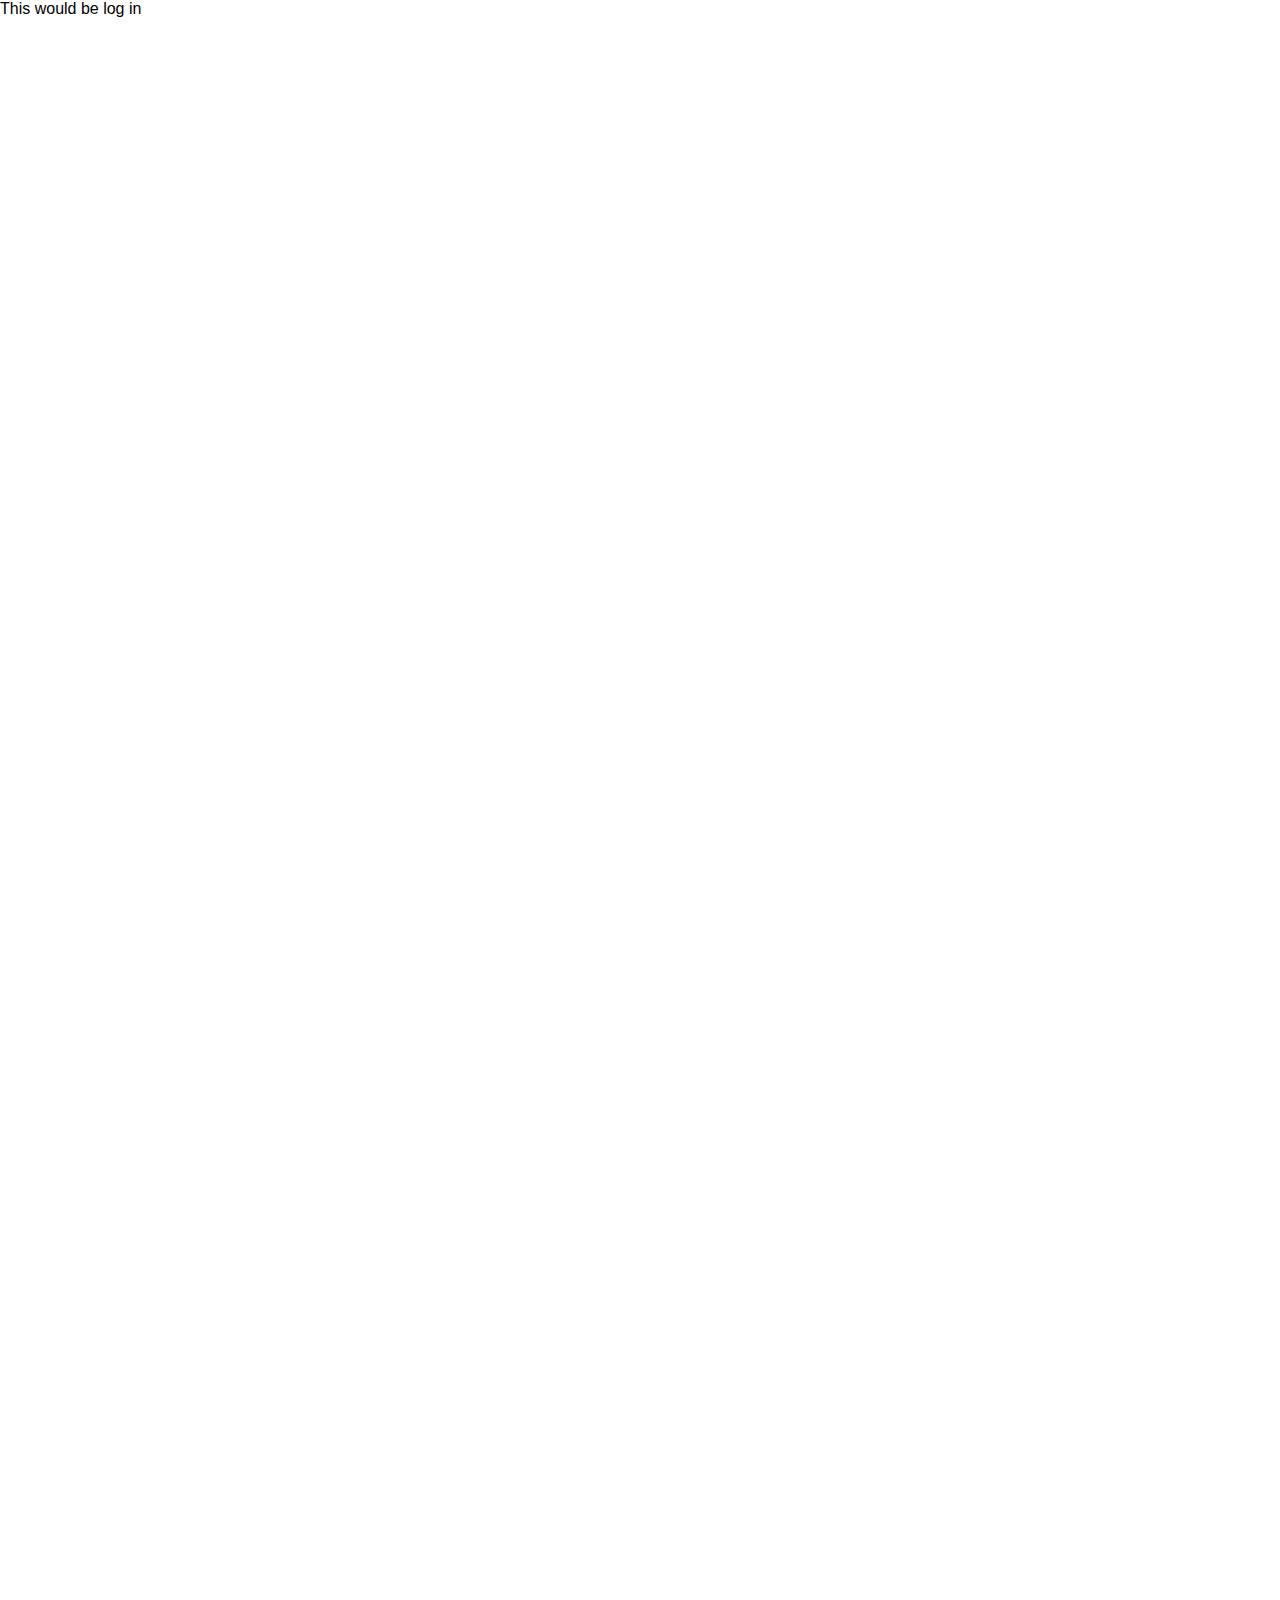
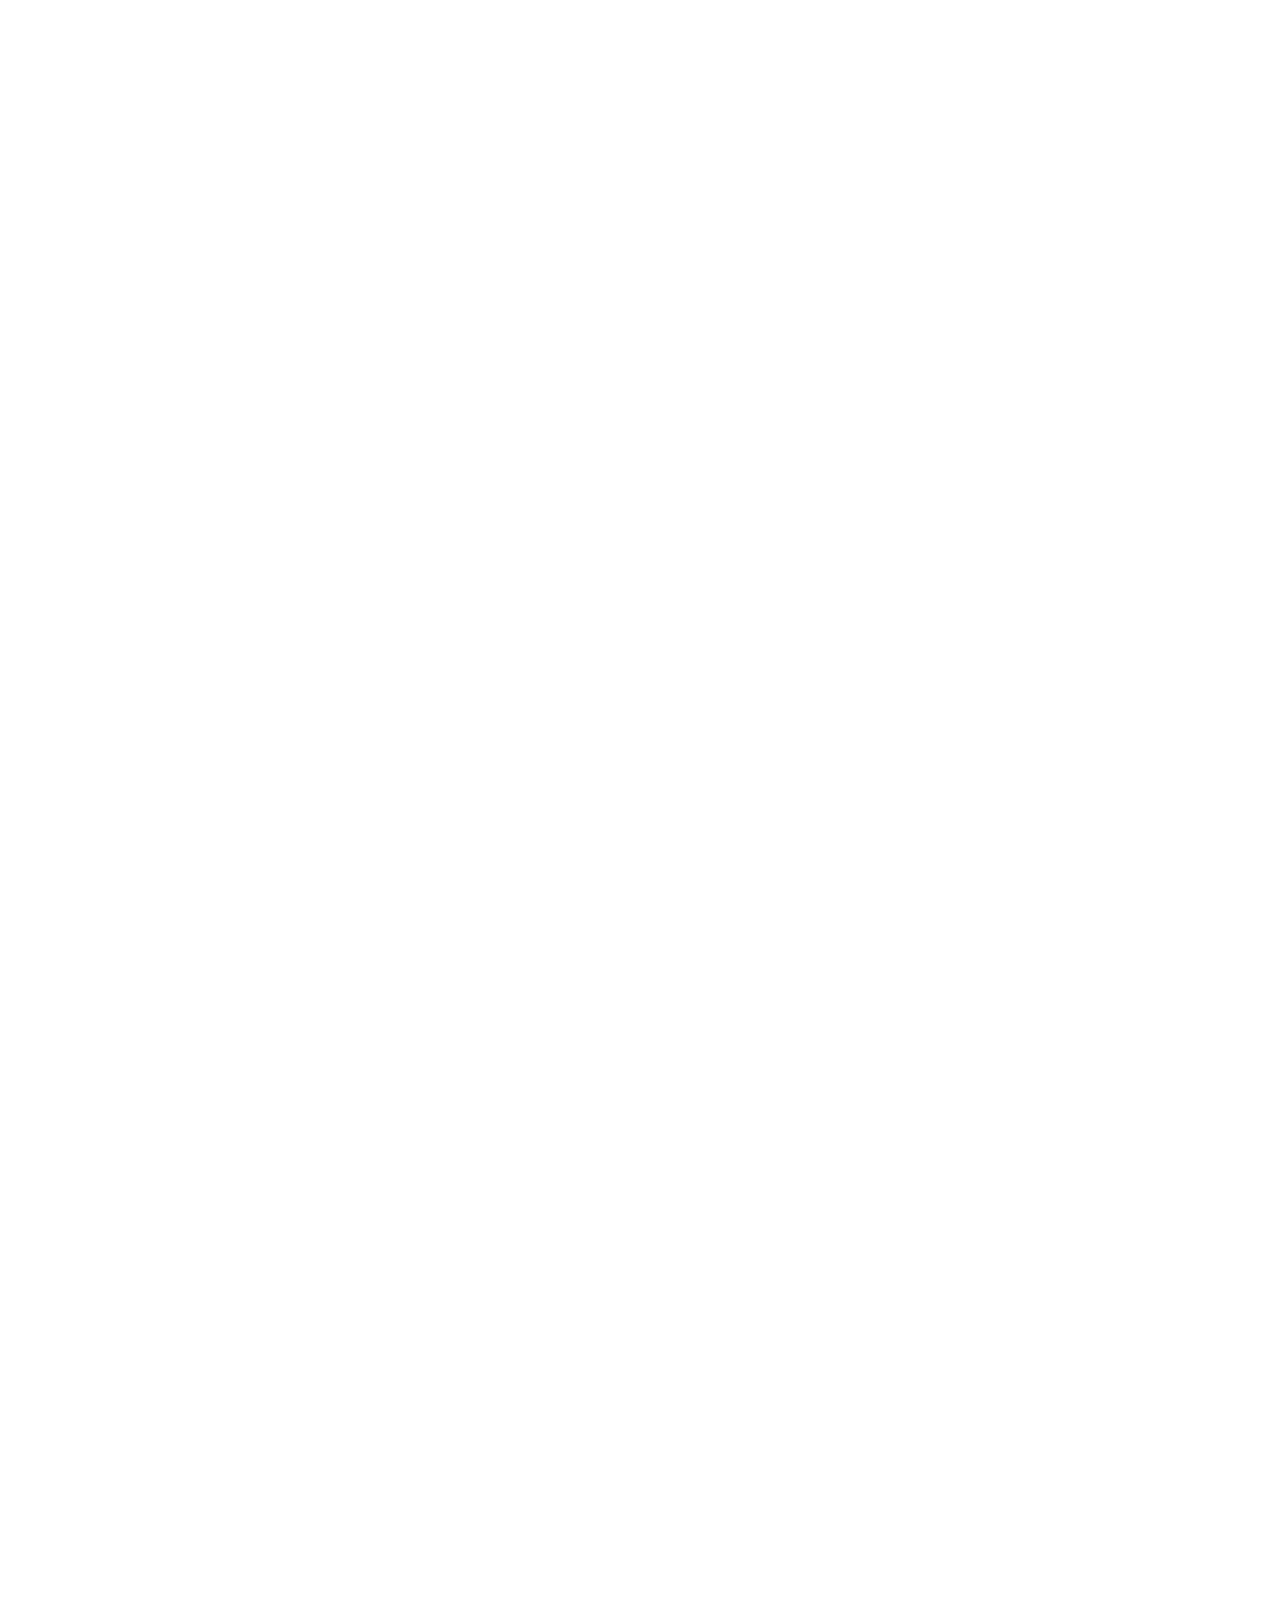
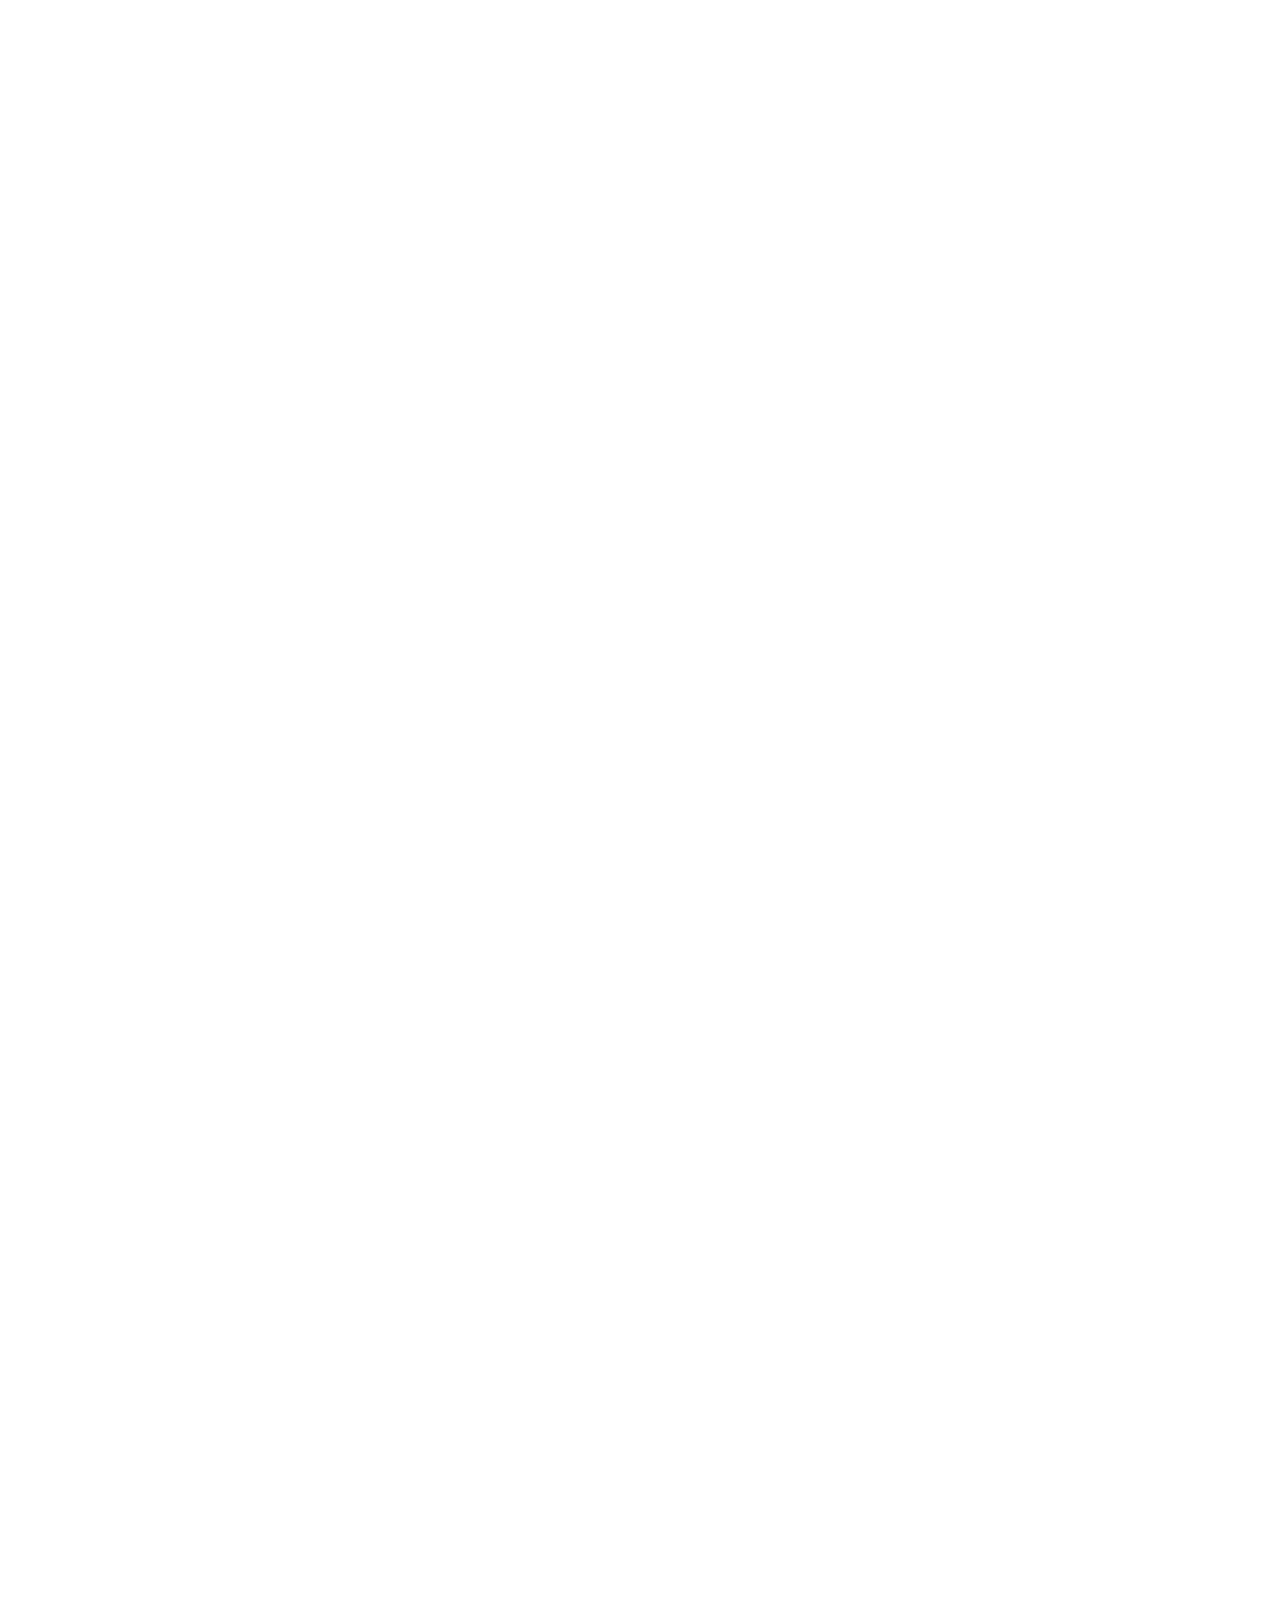
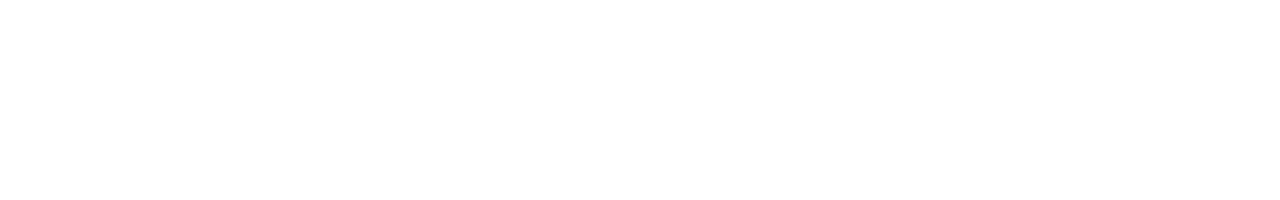
==== login.html @ 829d99b6 "new repository" ====
<!DOCTYPE html>
<html lang="en">
<head>
    <meta charset="UTF-8">
    <meta name="viewport" content="width=device-width, initial-scale=1.0">
    <meta http-equiv="X-UA-Compatible" content="ie=edge">
    <link href="css/index_style.css" rel="stylesheet">
    <title>CroFu Log In</title>
</head>
<body>
    <span>This would be log in</span>
</body>
</html>
---- css/index_style.css ----
*{
    margin: 0;
    padding: 0;
    outline: none;
}

body, html {

    width: 100%;
    height: 5000px;
}

body {
    background-color: white;
    font-family: -apple-system, BlinkMacSystemFont, 'Segoe UI', Roboto, Oxygen, Ubuntu, Cantarell, 'Open Sans', 'Helvetica Neue', sans-serif;
}

header {
    background: transparent;
    width: 100%;
    padding: 10px 0,5% 10px 0,5%;
    position: fixed;
    float: left;
}

header #logotipe {
    color: white;
    cursor: pointer;
}

header #logotipe span {
    font-size: 45pt;
    line-height: 45px;
    margin-left: 40px;
    font-family: -apple-system, BlinkMacSystemFont, 'Segoe UI', Roboto, Oxygen, Ubuntu, Cantarell, 'Open Sans', 'Helvetica Neue', sans-serif;
}

@media (min-width: 401px) {
    #logotipe {
        float: left;
        width: 30%;
        font-size: 10pt;
    }
    #about {
        float: right;
        width: 50%;
    }
}

@media (max-width: 400px) {
    #logotipe{
        margin-top: 10px;
        width: 100%;
        font-size: 70pt;
    }
    #about {
        float: left;
        width: 100%;

    }
}

#about {
    text-align: center;
    font-size: 20pt;
    line-height: 40px;
    margin-bottom: 10px;
}

#about > a {
    color: white;
}

#about > a:hover{
    color: indianred;
    text-decoration: underline;
}

#about > a:not(:last-child){
    margin-right:5%;
}

.fixed {
    z-index: 5000;
    background-color: white;
    border-bottom: 1px solid silver;
}

header.fixed #logotipe{
    color: black;
}

.fixed #about a {
    color: black;
}

.fixed #about a:hover {
    color: indianred;
}

.fixed2 {
    color: indianred;
}

#top {
    width:100%;
    height: 1000px;
    background-image: url(/media/music.png);
    background-blend-mode: multiply;
    background-color: #4a4a4e;
    background-size: cover;
    text-align: center;
    color: white;
    font-size: 45pt;
}

@media (max-width: 400px){
    #top{
        padding-top: 40%;
    }
}

#top h1 {
    padding-top: 20%;
}

#top h3 {
    color: indianred;
}

#main{
    padding: 100px 20%;
    float: left;
    width: 60%;
    background-color: white;
    border-top: 2px solid silver;
    color: black;
}

#overview {
    background-image: url("/media/studio.png");
    background-attachment: fixed;
    background-blend-mode: multiply;
    background-color: #4f6458;
    background-size: cover;
    text-align: center;
    color: white;
    height: 1500px;
}
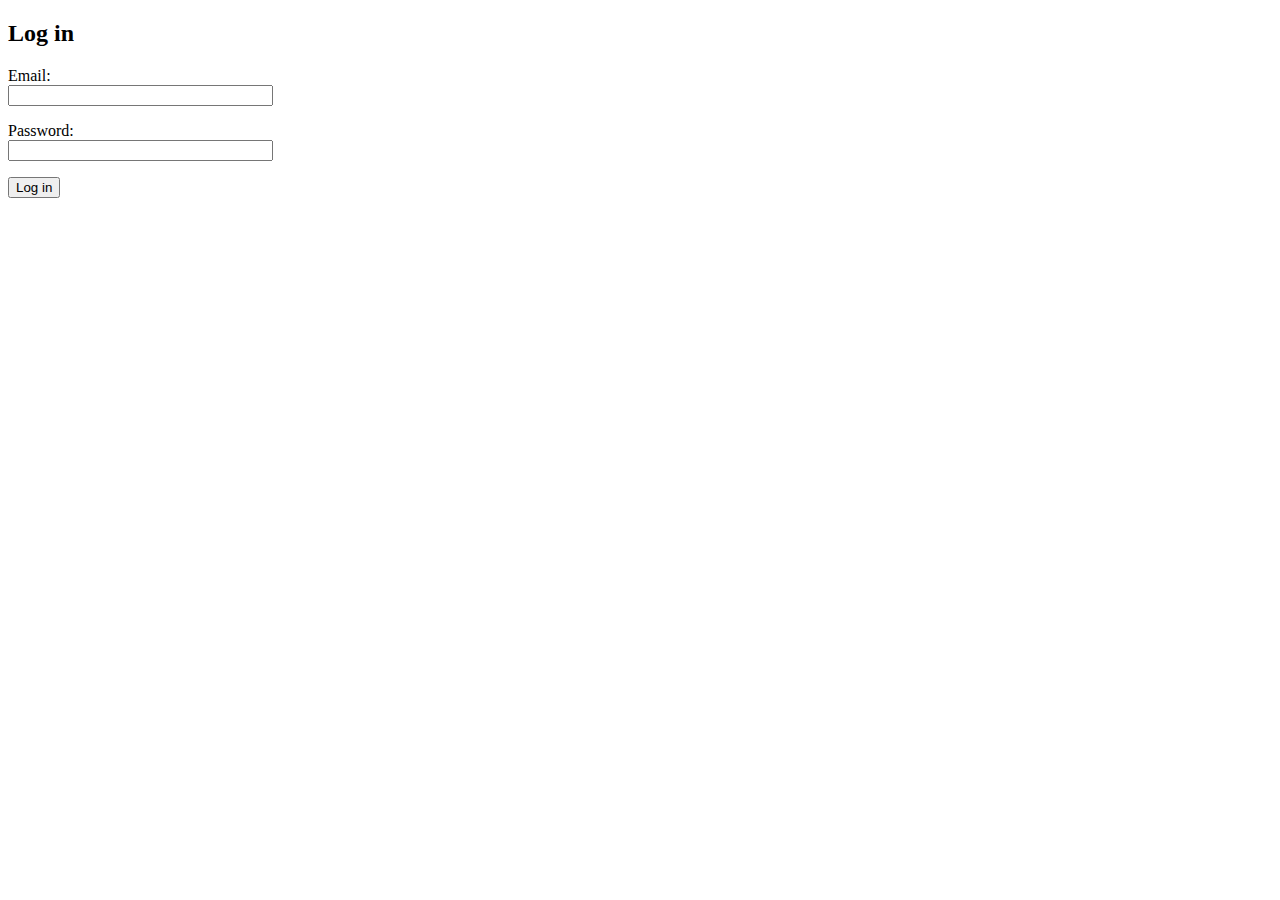
==== commit fd11e697: "add php and some remarks" ====
--- a/login.html
+++ b/login.html
@@ -1,13 +1,26 @@
 <!DOCTYPE html>
 <html lang="en">
 <head>
-    <meta charset="UTF-8">
-    <meta name="viewport" content="width=device-width, initial-scale=1.0">
-    <meta http-equiv="X-UA-Compatible" content="ie=edge">
-    <link href="css/index_style.css" rel="stylesheet">
-    <title>CroFu Log In</title>
+	<title>Log in</title>
 </head>
 <body>
-    <span>This would be log in</span>
+    <h2>Log in</h2>
+	<form action="php/login.php" method="post">
+<!--**** Форма для проверки данных пользователя ***** -->
+
+	 <label>Email:<br></label>
+    <input name="mail" type="text" maxlength="50" size="30">
+    </p>
+<!--**** В текстовое поле (name="mail" type="text") пользователь вводит свой mail ***** -->
+	<p>
+    <label>Password:<br></label>
+    <input name="password" type="text" maxlength="50" size="30">
+    </p>
+<!--**** В поле для паролей (name="password" type="password") пользователь вводит свой пароль ***** --> 
+	<p>
+    <input type="submit" name="submit" value="Log in">
+<!--**** Кнопочка (type="submit") отправляет данные на страничку check_user.php ***** --> 
+	</p>
+	</form>
 </body>
 </html>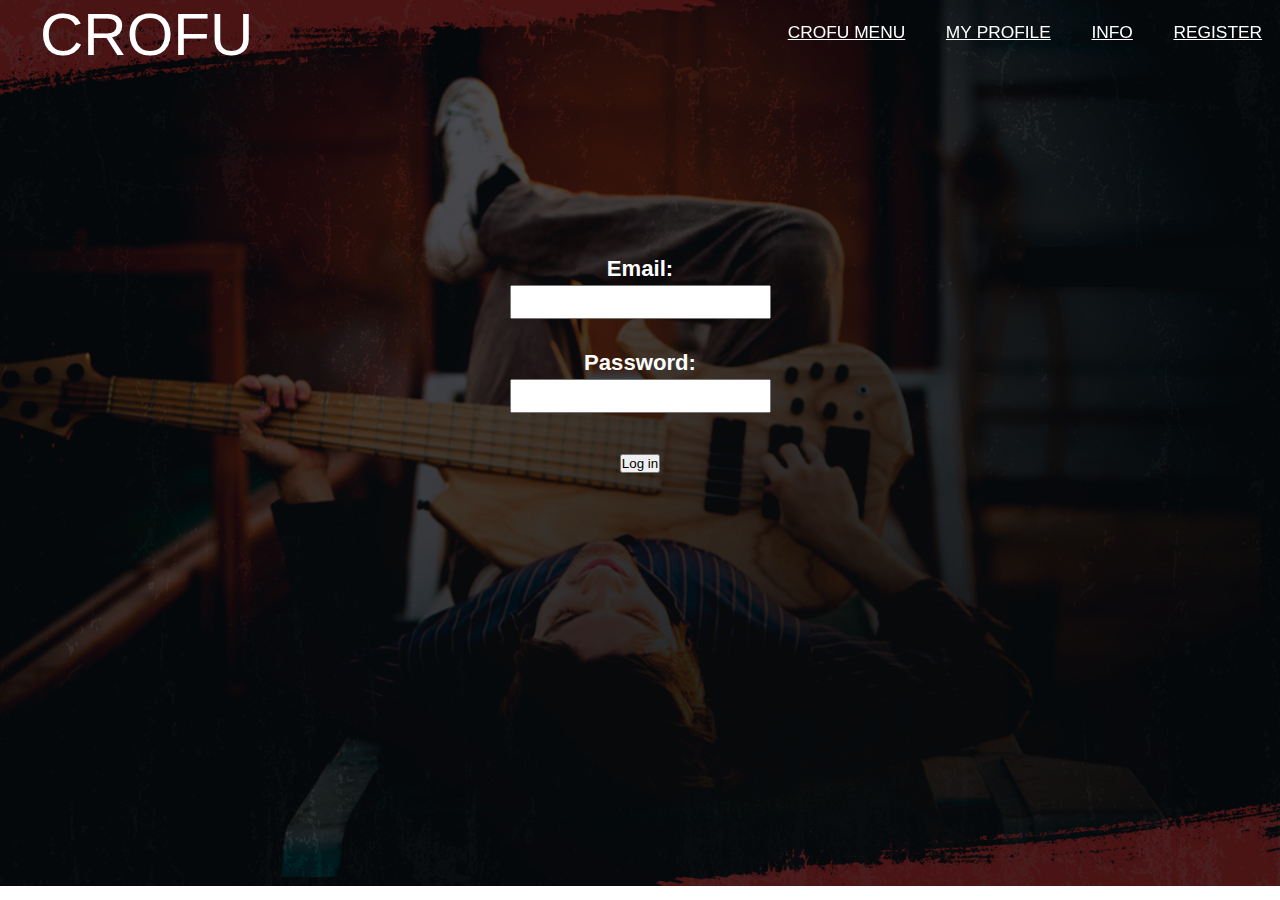
==== commit 6d371f90: "register and login style ON" ====
--- a/login.html
+++ b/login.html
@@ -1,26 +1,54 @@
 <!DOCTYPE html>
 <html lang="en">
 <head>
-	<title>Log in</title>
+    <meta charset="UTF-8">
+    <meta name="viewport" content="width=device-width, initial-scale=1.0">
+    <meta http-equiv="X-UA-Compatible" content="ie=edge">
+    <link href="css/index_style.css" rel="stylesheet">
+	<title>Log In</title>
 </head>
+
+
 <body>
-    <h2>Log in</h2>
+    <header>
+        <div id="logotipe" onclick="slowScroll('#top')">
+            <span>CROFU</span> 
+        </div>
+        <div id="about">
+            <a href="index.html">CROFU&nbsp;MENU</a>
+            <a href="myprofile.html">MY&nbsp;PROFILE</a>
+            <a href="info.html">INFO</a>
+            <a href="register.html">REGISTER</a>
+        </div>
+    </header>
+
+<div id="top">
+
+    <div id="login">
 	<form action="php/login.php" method="post">
 <!--**** Форма для проверки данных пользователя ***** -->
-
-	 <label>Email:<br></label>
+	 <h5>Email:<br></h5>
     <input name="mail" type="text" maxlength="50" size="30">
     </p>
+    <br>
 <!--**** В текстовое поле (name="mail" type="text") пользователь вводит свой mail ***** -->
 	<p>
-    <label>Password:<br></label>
+    <h5>Password:<br></h5>
     <input name="password" type="text" maxlength="50" size="30">
     </p>
+    <br>
 <!--**** В поле для паролей (name="password" type="password") пользователь вводит свой пароль ***** --> 
 	<p>
     <input type="submit" name="submit" value="Log in">
 <!--**** Кнопочка (type="submit") отправляет данные на страничку check_user.php ***** --> 
-	</p>
+    </p>
 	</form>
+    </div>
+
+</div>
+
+<script src="https://ajax.googleapis.com/ajax/libs/jquery/3.3.1/jquery.min.js"></script>
+<script src="index_script.js"></script>
+
 </body>
 </html>--- a/css/index_style.css
+++ b/css/index_style.css
@@ -0,0 +1,225 @@
+*{
+    margin: 0;
+    padding: 0;
+    outline: none;
+}
+
+body, html {
+    width: 100%;
+    height: 100%;
+}
+
+body {
+    background-color: white;
+    font-family: -apple-system, BlinkMacSystemFont, 'Segoe UI', Roboto, Oxygen, Ubuntu, Cantarell, 'Open Sans', 'Helvetica Neue', sans-serif;
+}
+
+header {
+    background: transparent;
+    width: 100%;
+    padding: 10px 0,5% 10px 0,5%;
+    position: fixed;
+    float: left;
+}
+
+header #logotipe {
+    color: white;
+    cursor: pointer;
+}
+
+header #logotipe span {
+    font-size: 45pt;
+    font-family: -apple-system, BlinkMacSystemFont, 'Segoe UI', Roboto, Oxygen, Ubuntu, Cantarell, 'Open Sans', 'Helvetica Neue', sans-serif;
+}
+
+#top {
+    padding-top: 20%;
+}
+
+#top h3 {
+    color: indianred;
+}
+
+#about {
+    text-align: right;
+    font-size: 15pt;
+    line-height: 30px;
+    margin-bottom: 10px;
+}
+
+#about > a {
+    color: white;
+    margin-left: 2%;
+    margin-right: 2%;
+}
+
+#about > a:hover{
+    color: indianred;
+}
+
+@media (min-width: 671px) {
+    #logotipe {
+        float: left;
+        width: 30%;
+    }
+
+    #logotipe span {
+        margin-left: 40px;
+    }
+
+    #about {
+        margin-top: 15px;
+        float: right;
+        width: 70%;
+        font-size: 13pt;
+        line-height: 35px;
+    }
+}
+
+@media (max-width: 670px) {
+    #logotipe{
+        text-align: center;
+        margin-top: 5px;
+        width: 100%;
+    }
+    
+    #logotipe span {
+        font-size:30pt!important;
+        margin-left: 10px;
+        margin-right: 10px;
+    }
+
+    #about {
+        float: center;
+        text-align: center;
+        width: 100%;
+        font-size: 13pt;
+    }
+
+    #about > a {
+        margin-right: 1%;
+        margin-left: 1%;
+    }
+
+    #top {
+        height:50%!important;
+        padding-top: 70%!important;   
+    }
+
+    #top h1 {
+        font-size: 40pt;
+    }
+
+    #top h3 {
+        font-size: 25pt;
+    }
+}
+
+.fixed {
+    z-index: 5000;
+    background-color: white;
+    border-bottom: 1px solid black;
+}
+
+header.fixed #logotipe{
+    color: black;
+}
+
+.fixed #about a {
+    color: black;
+}
+
+.fixed #about a:hover {
+    color: indianred;
+}
+
+.fixed2 {
+    color: indianred;
+}
+
+#top {
+    width:100%;
+    height: 70%;
+    background-image: url(/media/music.png);
+    background-blend-mode: multiply;
+    background-color: #4a4a4e;
+    background-size: cover;
+    text-align: center;
+    color: white;
+    font-size: 45pt;
+}
+
+
+
+#main{
+    padding: 100px 20%;
+    float: left;
+    width: 60%;
+    background-color: white;
+    color: black;
+}
+
+#overview {
+    float: center;
+    background-image: url("/media/studio.png");
+    background-attachment: fixed;
+    background-blend-mode: multiply;
+    background-color: #d89a9a;
+    background-size: cover;
+    text-align: center;
+    color: white;
+    height: 1000px;
+}
+
+#overview .img {
+    float: left;
+    width: 20%;
+    margin-right: 15%;
+    margin-left: 15%;
+    margin-top:100px;
+}
+
+
+#overview img {
+    background-color: #fafafa;
+    padding: 10px;
+    border: 2px solid black;
+    float: center;
+    width: 100%;
+    max-width: 500px;
+}
+
+#overview span {
+    float: left;
+    width: 100%;
+    font-size: 2em;
+    margin-top: 15px;
+}
+
+@media (max-width: 700px){
+    #overview {
+        height:1750px!important;
+    }
+
+    #overview .img {
+        width: 80%;
+        margin-right: 10%!important;
+        margin-left: 10%!important;
+    }
+}
+#register {
+    font-size: 20pt;
+}
+
+#register input{
+    line-height: 30px;
+}
+
+#login {
+    font-size: 20pt;
+}
+#login input {
+    line-height: 30px;
+}
+
+
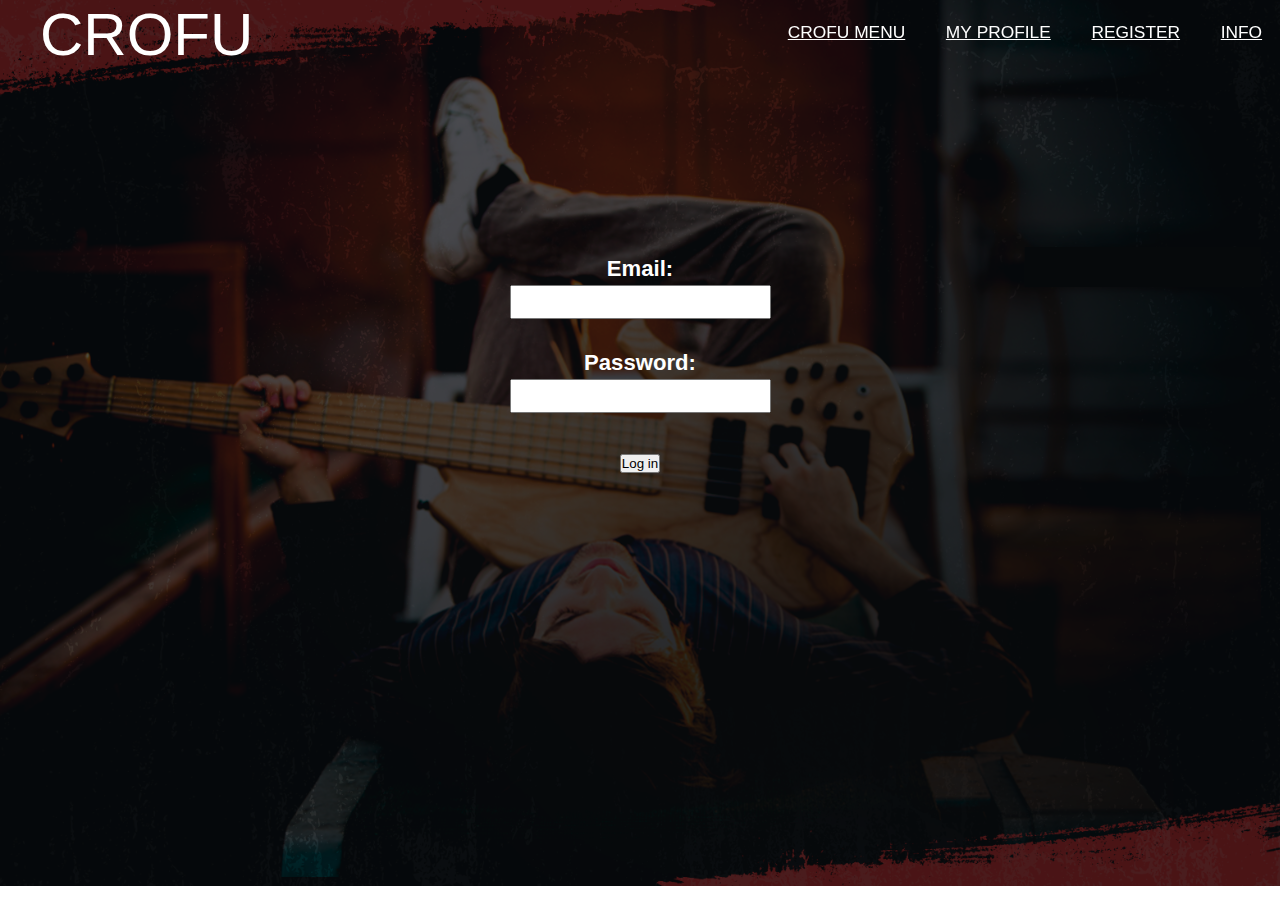
==== commit 5662755c: "mistakes fixed" ====
--- a/login.html
+++ b/login.html
@@ -17,8 +17,8 @@
         <div id="about">
             <a href="index.html">CROFU&nbsp;MENU</a>
             <a href="myprofile.html">MY&nbsp;PROFILE</a>
+            <a href="register.html">REGISTER</a>
             <a href="info.html">INFO</a>
-            <a href="register.html">REGISTER</a>
         </div>
     </header>
 
@@ -27,7 +27,7 @@
     <div id="login">
 	<form action="php/login.php" method="post">
 <!--**** Форма для проверки данных пользователя ***** -->
-	 <h5>Email:<br></h5>
+	<h5>Email:<br></h5>
     <input name="mail" type="text" maxlength="50" size="30">
     </p>
     <br>
--- a/css/index_style.css
+++ b/css/index_style.css
@@ -149,8 +149,6 @@
     font-size: 45pt;
 }
 
-
-
 #main{
     padding: 100px 20%;
     float: left;
@@ -207,6 +205,9 @@
         margin-left: 10%!important;
     }
 }
+
+
+
 #register {
     font-size: 20pt;
 }
@@ -223,3 +224,5 @@
 }
 
 
+
+
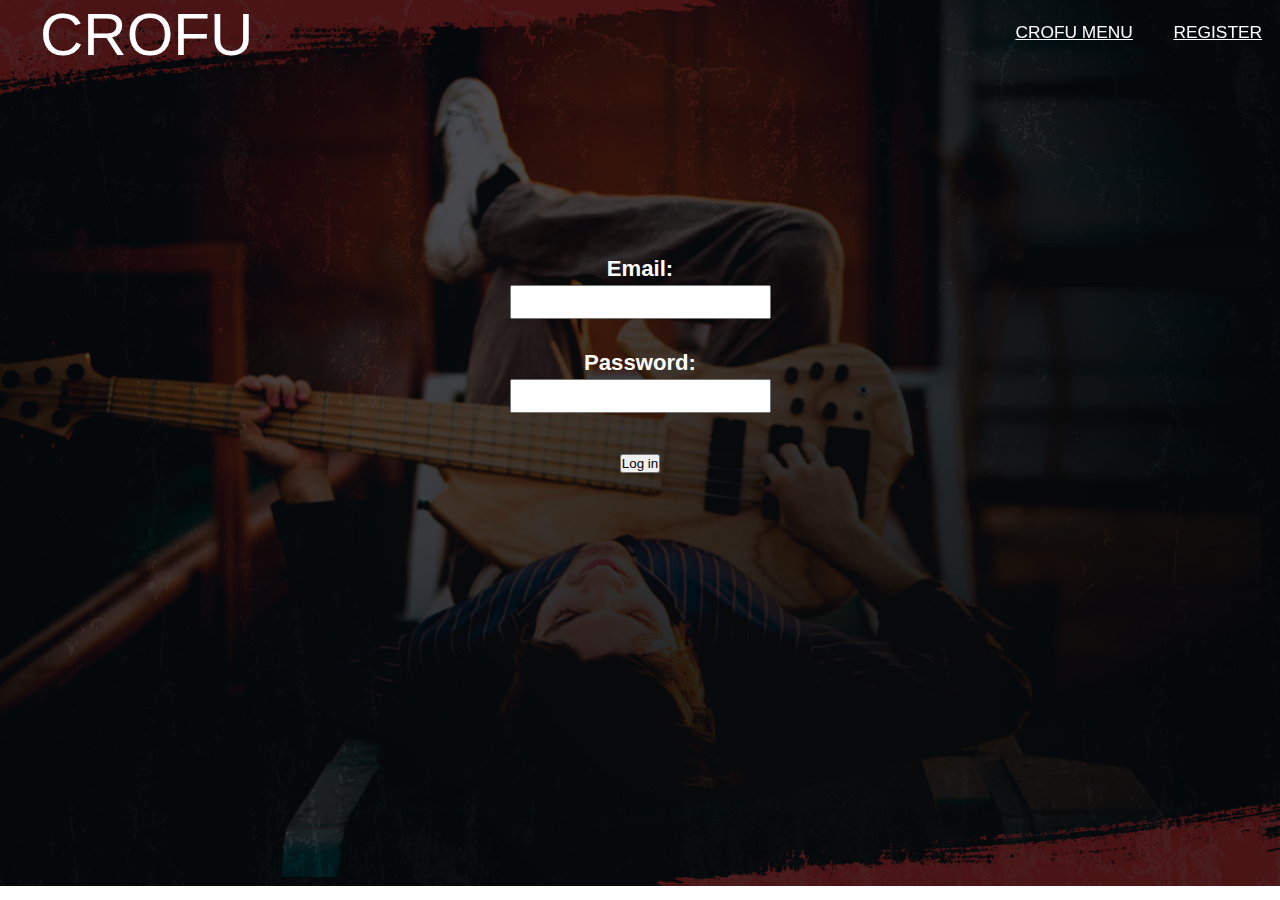
==== commit c4f675a3: "add my profile and session" ====
--- a/login.html
+++ b/login.html
@@ -16,14 +16,11 @@
         </div>
         <div id="about">
             <a href="index.html">CROFU&nbsp;MENU</a>
-            <a href="myprofile.html">MY&nbsp;PROFILE</a>
             <a href="register.html">REGISTER</a>
-            <a href="info.html">INFO</a>
         </div>
     </header>
 
 <div id="top">
-
     <div id="login">
 	<form action="php/login.php" method="post">
 <!--**** Форма для проверки данных пользователя ***** -->
--- a/css/index_style.css
+++ b/css/index_style.css
@@ -74,6 +74,7 @@
         font-size: 13pt;
         line-height: 35px;
     }
+
 }
 
 @media (max-width: 670px) {
@@ -113,6 +114,13 @@
     #top h3 {
         font-size: 25pt;
     }
+
+    #myprofile {
+        padding-top: 25%!important;
+    }
+
+    
+    
 }
 
 .fixed {
@@ -206,8 +214,6 @@
     }
 }
 
-
-
 #register {
     font-size: 20pt;
 }
@@ -223,6 +229,94 @@
     line-height: 30px;
 }
 
-
-
-
+#myprofile {
+    padding-top: 5%;
+    width: 100%;
+    height: 80%;
+    background-image: url(/media/music.png);
+    background-blend-mode: multiply;
+    background-color: #4a4a4e;
+    background-size: cover;
+    text-align: center;
+    color: white;
+    font-size: 45pt;
+}
+
+#myprofile #avatar {
+    height: 300px;
+    width: 300px;
+    border: 2px solid white;
+    float: center;
+}
+
+#myprofile input {
+    height: 5%;
+    width: 280px;
+    border: 2px solid white;
+    background-color: transparent;
+    font-size: 20pt;
+    text-align: center;
+    color: white;
+}
+
+#myprofile #tok_quan {
+    margin-top: 1%;
+    color: rgb(205, 92, 92);
+}
+
+#myprofile input:focus {
+    background-color: white;
+    color: black;
+}
+
+#myprofile button {
+    margin: 0 2% 0 2%;
+    height: 6%;
+    width: 280px;
+    border: 2px solid white;
+    background-color: transparent;
+    color: white;
+    font-size: 50%;
+    float: center;
+    
+}
+#myprofile  button:hover{
+    background-color: white;
+    color: black;
+}
+
+#myprofile #save{
+    float: right;
+}
+#myprofile #upload{
+    float: left;
+}
+
+#myprofilemusic {
+    border-top: 5px dotted rgb(205, 92, 92);
+    background-color: white;
+    width: 100%;
+    height: 30%;
+    font-size:15pt;
+    padding: 1%;
+    overflow: auto;
+
+}
+
+#myprofilemusic audio {
+    margin: 1% 0 1% 0;
+    width: 80%;
+    height: 15%;
+}
+
+#myprofilemusic span {
+    float: left;
+    width: 10%;
+    font-size: 11pt;
+    color: black;
+}
+
+
+
+
+
